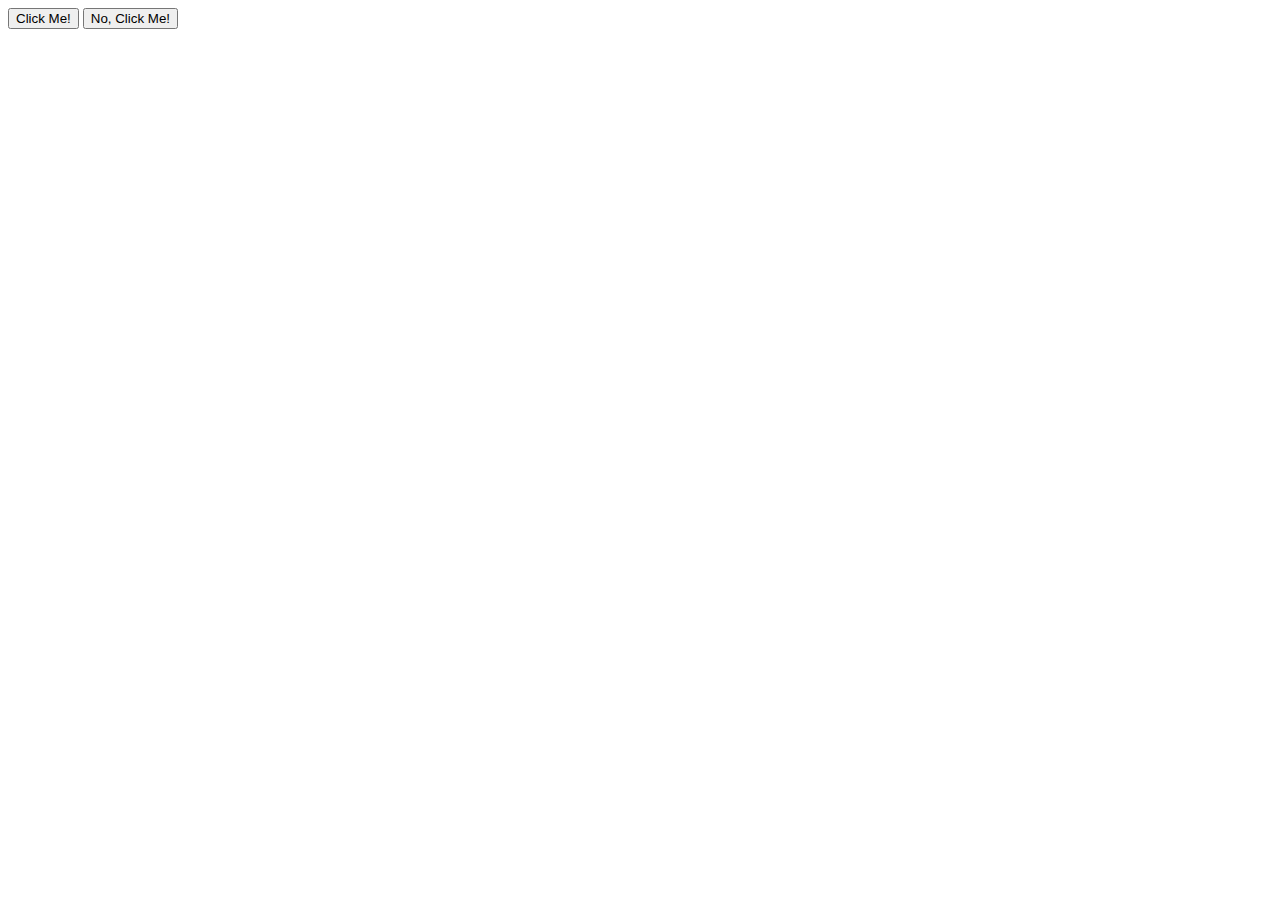
==== foundations/03-grouping-selectors/index.html @ 50ee1801 "Task 03 - complete" ====
<!DOCTYPE html>
<html lang="en">
<head>
  <meta charset="UTF-8">
  <meta http-equiv="X-UA-Compatible" content="IE=edge">
  <meta name="viewport" content="width=device-width, initial-scale=1.0">
  <title>Grouping Selectors</title>
  <link rel="stylesheet" href="style.css">
</head>
<body class="button">
  <button>Click Me!</button>
  <button class="button">No, Click Me!<br>
  </button>
</body>
</html>
---- foundations/03-grouping-selectors/style.css ----
.button {
}
.first_button,
.second_button{
	font-size: 28px;
	font-family: Helvetica, Times New Roman, sans-serif;
}
.first_button{
	background: black;
	color: white
}
.second_button{
	background: yellow
}
.second_button {
}
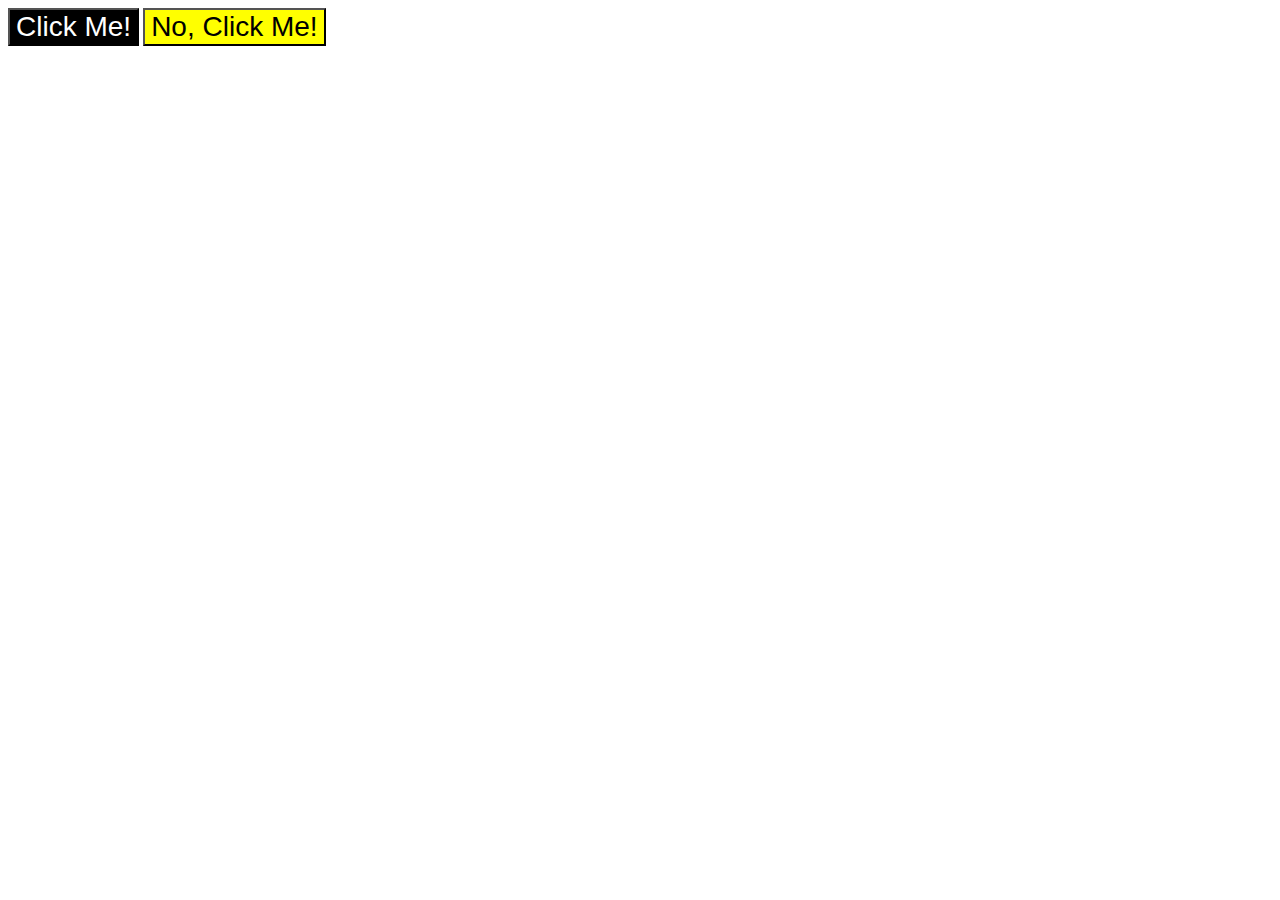
==== commit 9c951edb: "Task 03 - Complete" ====
--- a/foundations/03-grouping-selectors/index.html
+++ b/foundations/03-grouping-selectors/index.html
@@ -7,9 +7,9 @@
   <title>Grouping Selectors</title>
   <link rel="stylesheet" href="style.css">
 </head>
-<body class="button">
-  <button>Click Me!</button>
-  <button class="button">No, Click Me!<br>
+<body>
+  <button class="first_button">Click Me!</button>
+  <button class="second_button">No, Click Me!<br>
   </button>
 </body>
 </html>--- a/foundations/03-grouping-selectors/style.css
+++ b/foundations/03-grouping-selectors/style.css
@@ -3,7 +3,7 @@
 .first_button,
 .second_button{
 	font-size: 28px;
-	font-family: Helvetica, Times New Roman, sans-serif;
+	font-family: Helvetica, "Times New Roman", sans-serif;
 }
 .first_button{
 	background: black;
